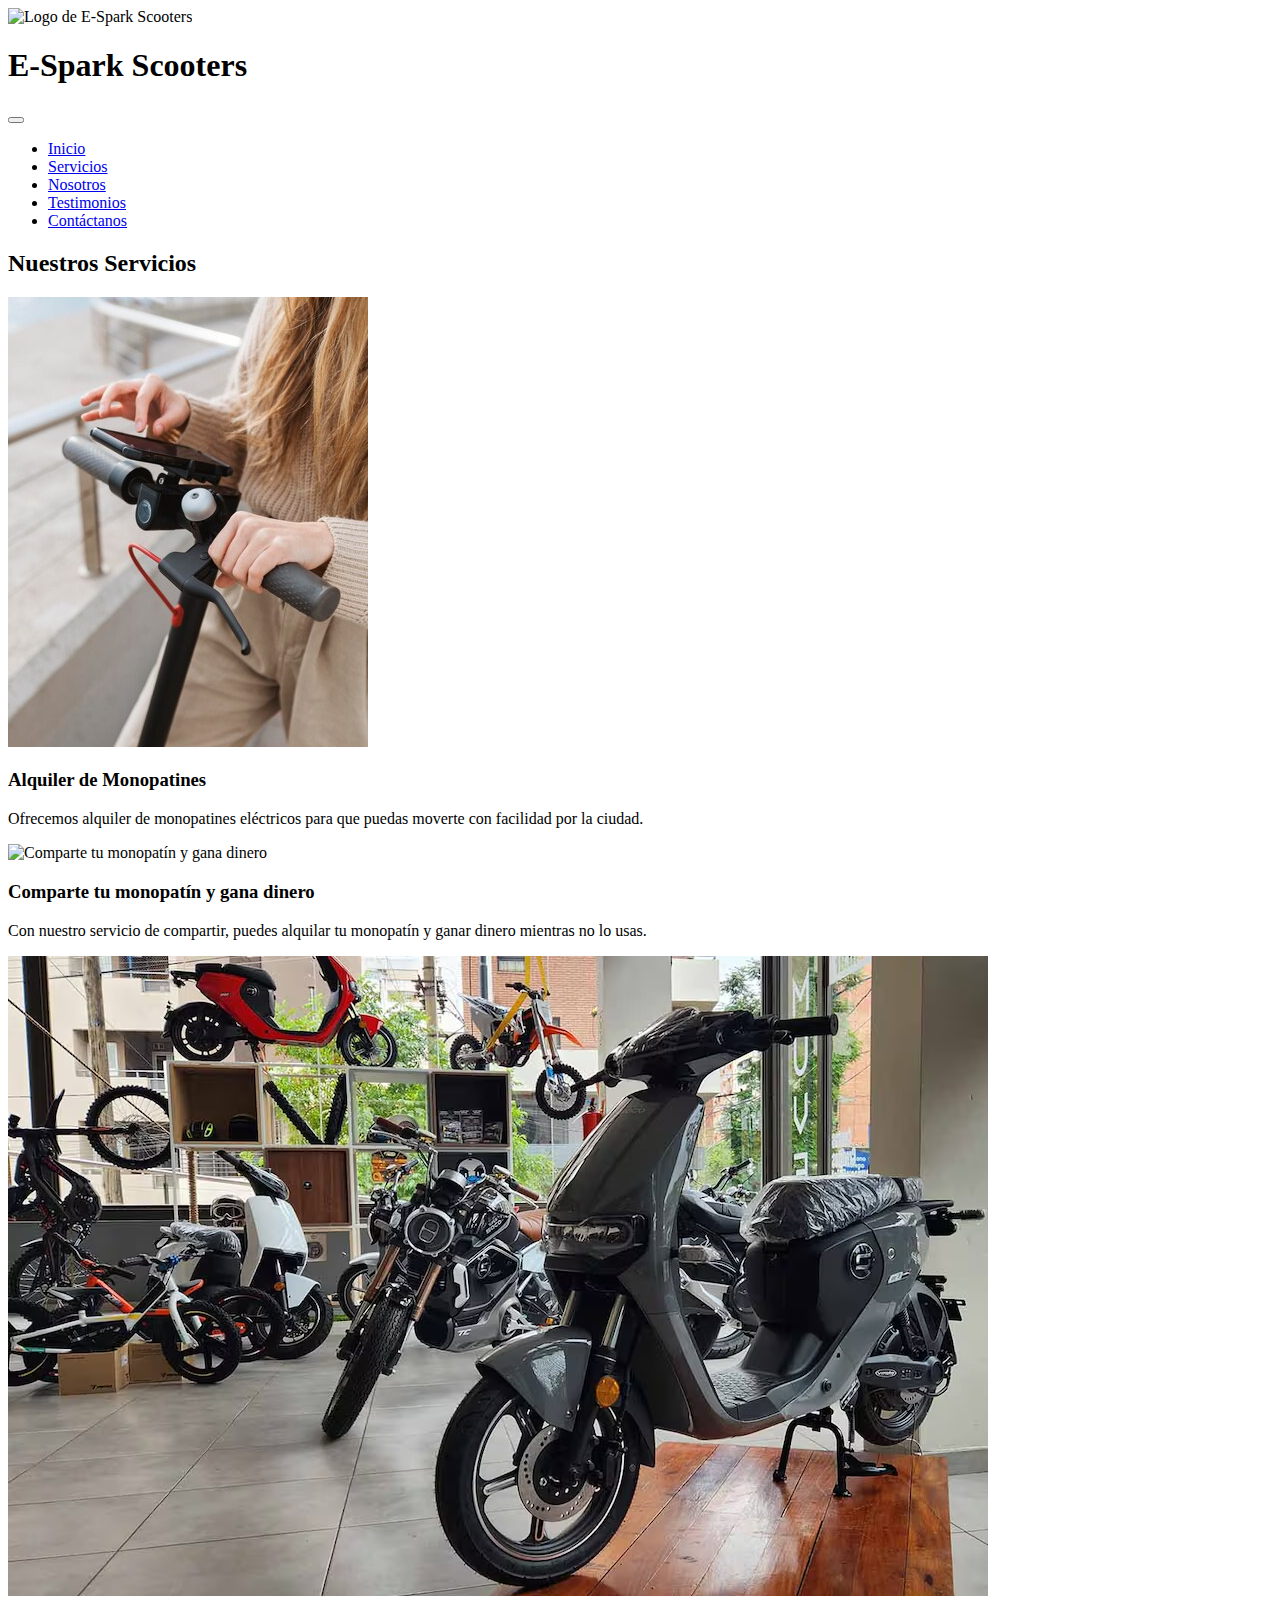
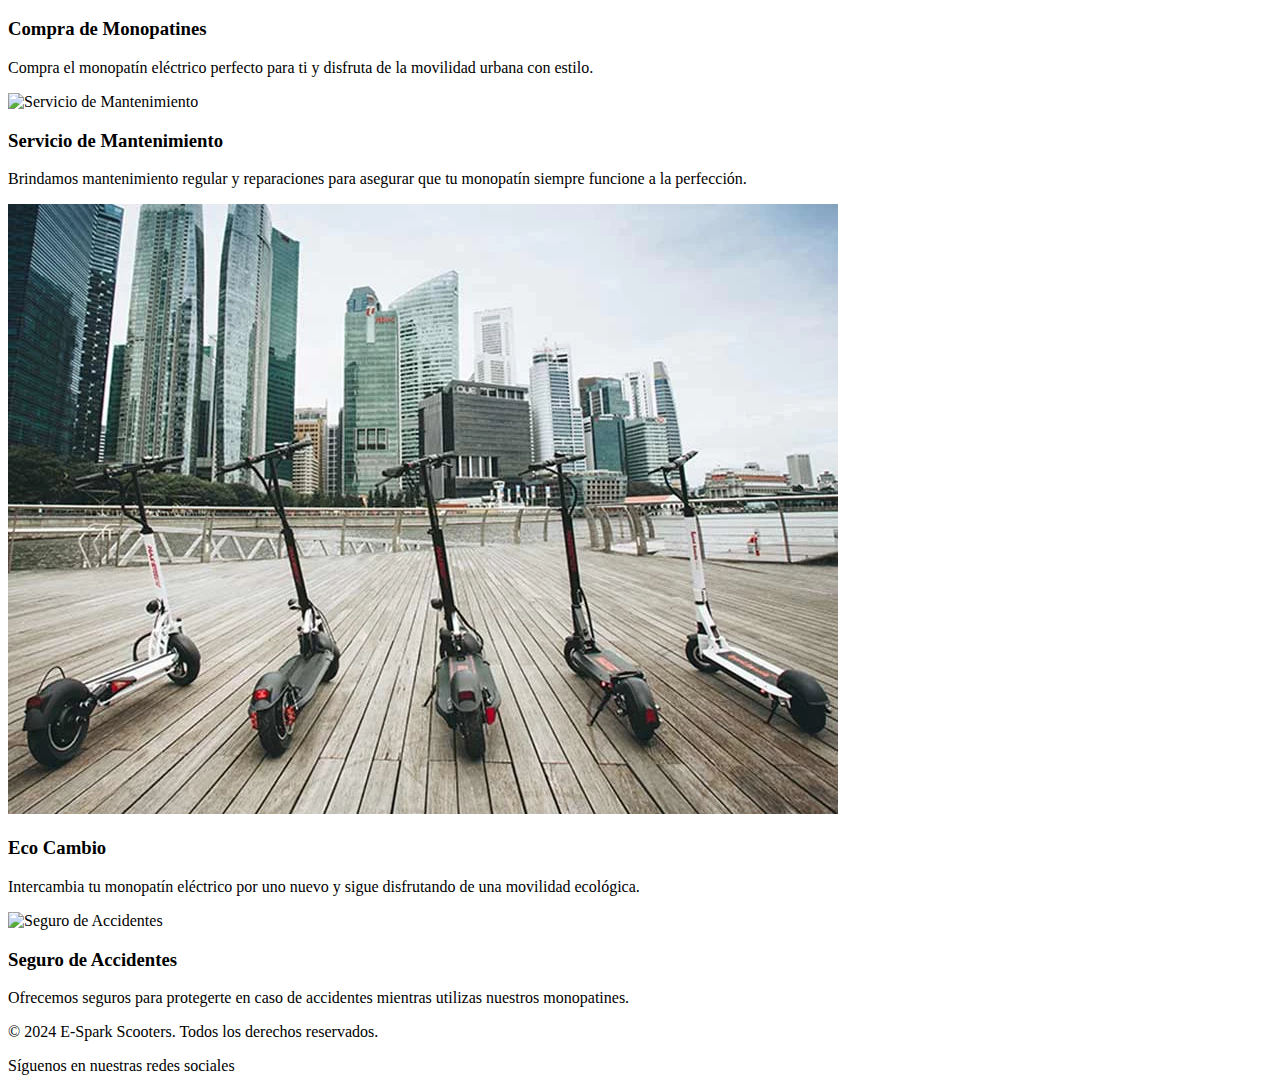
==== pages/services.html @ 8dc33e17 "Initial commit" ====
<!DOCTYPE html>
<html lang="es">

<head>
    <meta charset="UTF-8">
    <meta name="viewport" content="width=device-width, initial-scale=1.0">
    <title>Servicios - E-Spark Scooters</title>
    <!-- Bootstrap CSS -->
    <link href="https://cdn.jsdelivr.net/npm/bootstrap@5.1.3/dist/css/bootstrap.min.css" rel="stylesheet" integrity="sha384-1BmE4kWBq78iYhFldvKuhfTAU6auU8tT94WrHftjDbrCEXSU1oBoqyl2QvZ6jIW3" crossorigin="anonymous">
    <!-- Font Awesome CSS -->
    <link rel="stylesheet" href="https://cdnjs.cloudflare.com/ajax/libs/font-awesome/6.5.1/css/all.min.css" integrity="sha512-DTOQO9RWCH3ppGqcWaEA1BIZOC6xxalwEsw9c2QQeAIftl+Vegovlnee1c9QX4TctnWMn13TZye+giMm8e2LwA==" crossorigin="anonymous" referrerpolicy="no-referrer" />
    <!-- Estilos personalizados -->
    <link rel="stylesheet" href="../styles.css">
</head>

<body>
    <!-- Inicio del encabezado -->
    <header>
        <!-- Navegación principal -->
        <nav class="navbar navbar-expand-sm bg-dark navbar-dark">
            <div class="container-fluid">
                <!-- Logo del sitio -->
                <div class="logo d-flex align-items-center">
                    <img src="../multimedia/logo.png" alt="Logo de E-Spark Scooters" class="logo-img">
                    <h1 class="logo-text">E-Spark Scooters</h1>
                </div>
                <!-- Botón de menú para dispositivos móviles -->
                <button class="navbar-toggler" type="button" data-bs-toggle="collapse" data-bs-target="#collapsibleNavbar">
                    <span class="navbar-toggler-icon"></span>
                </button>
                <div class="collapse navbar-collapse" id="collapsibleNavbar">
                    <ul class="navbar-nav">
                        <li class="nav-item"><a class="nav-link" href="../index.html">Inicio</a></li>
                        <li class="nav-item"><a class="nav-link" href="services.html">Servicios</a></li>
                        <li class="nav-item"><a class="nav-link" href="about.html">Nosotros</a></li>
                        <li class="nav-item"><a class="nav-link" href="testimonials.html">Testimonios</a></li>
                        <li class="nav-item"><a class="nav-link" href="contact.html">Contáctanos</a></li>
                    </ul>
                </div>
            </div>
        </nav>
    </header>

    <!-- Contenido principal -->
    <main>
        <section id="services" class="services-section py-5">
            <div class="container">
                <h2 class="text-center mb-4">Nuestros Servicios</h2>

                <div class="row">
                    <div class="col-md-4 mb-4">
                        <div class="service">
                            <img src="../multimedia/Alquila.jpg" alt="Alquiler de Monopatines" class="img-fluid mb-3">
                            <h3>Alquiler de Monopatines</h3>
                            <p>Ofrecemos alquiler de monopatines eléctricos para que puedas moverte con facilidad por la ciudad.</p>
                        </div>
                    </div>
                    <div class="col-md-4 mb-4">
                        <div class="service">
                            <img src="../multimedia/share.jpg" alt="Comparte tu monopatín y gana dinero" class="img-fluid mb-3">
                            <h3>Comparte tu monopatín y gana dinero</h3>
                            <p>Con nuestro servicio de compartir, puedes alquilar tu monopatín y ganar dinero mientras no lo usas.</p>
                        </div>
                    </div>
                    <div class="col-md-4 mb-4">
                        <div class="service">
                            <img src="../multimedia/compraavif.avif" alt="Compra de Monopatines" class="img-fluid mb-3">
                            <h3>Compra de Monopatines</h3>
                            <p>Compra el monopatín eléctrico perfecto para ti y disfruta de la movilidad urbana con estilo.</p>
                        </div>
                    </div>
                </div>

                <div class="row">
                    <div class="col-md-4 mb-4">
                        <div class="service">
                            <img src="../multimedia/reapracion.webp" alt="Servicio de Mantenimiento" class="img-fluid mb-3">
                            <h3>Servicio de Mantenimiento</h3>
                            <p>Brindamos mantenimiento regular y reparaciones para asegurar que tu monopatín siempre funcione a la perfección.</p>
                        </div>
                    </div>
                    <div class="col-md-4 mb-4">
                        <div class="service">
                            <img src="../multimedia/scooters.webp" alt="Eco cambio" class="img-fluid mb-3">
                            <h3>Eco Cambio</h3>
                            <p>Intercambia tu monopatín eléctrico por uno nuevo y sigue disfrutando de una movilidad ecológica.</p>
                        </div>
                    </div>
                    <div class="col-md-4 mb-4">
                        <div class="service">
                            <img src="../multimedia/patinete-electrico-accidente.jpg" alt="Seguro de Accidentes" class="img-fluid mb-3">
                            <h3>Seguro de Accidentes</h3>
                            <p>Ofrecemos seguros para protegerte en caso de accidentes mientras utilizas nuestros monopatines.</p>
                        </div>
                    </div>
                </div>
            </div>
        </section>
    </main>

    <!-- Pie de página -->
    <footer class="bg-dark text-white text-center py-3">
        <div class="container">
            <p>&copy; 2024 E-Spark Scooters. Todos los derechos reservados.</p>
            <div class="redes">
                <p class="tituloRedes">Síguenos en nuestras redes sociales</p>
                <a href="https://www.instagram.com/" target="_blank" class="text-white me-2"><i class="fa-brands fa-instagram"></i></a>
                <a href="https://www.facebook.com" target="_blank" class="text-white me-2"><i class="fa-brands fa-facebook"></i></a>
                <a href="https://twitter.com/?lang=es" target="_blank" class="text-white"><i class="fa-brands fa-twitter"></i></a>
            </div>
        </div>
    </footer>

    <!-- Scripts de Bootstrap -->
    <script src="https://cdn.jsdelivr.net/npm/@popperjs/core@2.10.2/dist/umd/popper.min.js" integrity="sha384-7+zCNj/IqJ95wo16oMtfsKbZ9ccEh31eOz1HGyDuCQ6wgnyJNSYdrPa03rtR1zdB" crossorigin="anonymous"></script>
    <script src="https://cdn.jsdelivr.net/npm/bootstrap@5.1.3/dist/js/bootstrap.min.js" integrity="sha384-QJHtvGhmr9XOIpI6YVutG+2QOK9T+ZnN4kzFN1RtK3zEFEIsxhlmWl5/YESvpZ13" crossorigin="anonymous"></script>
</body>

</html>
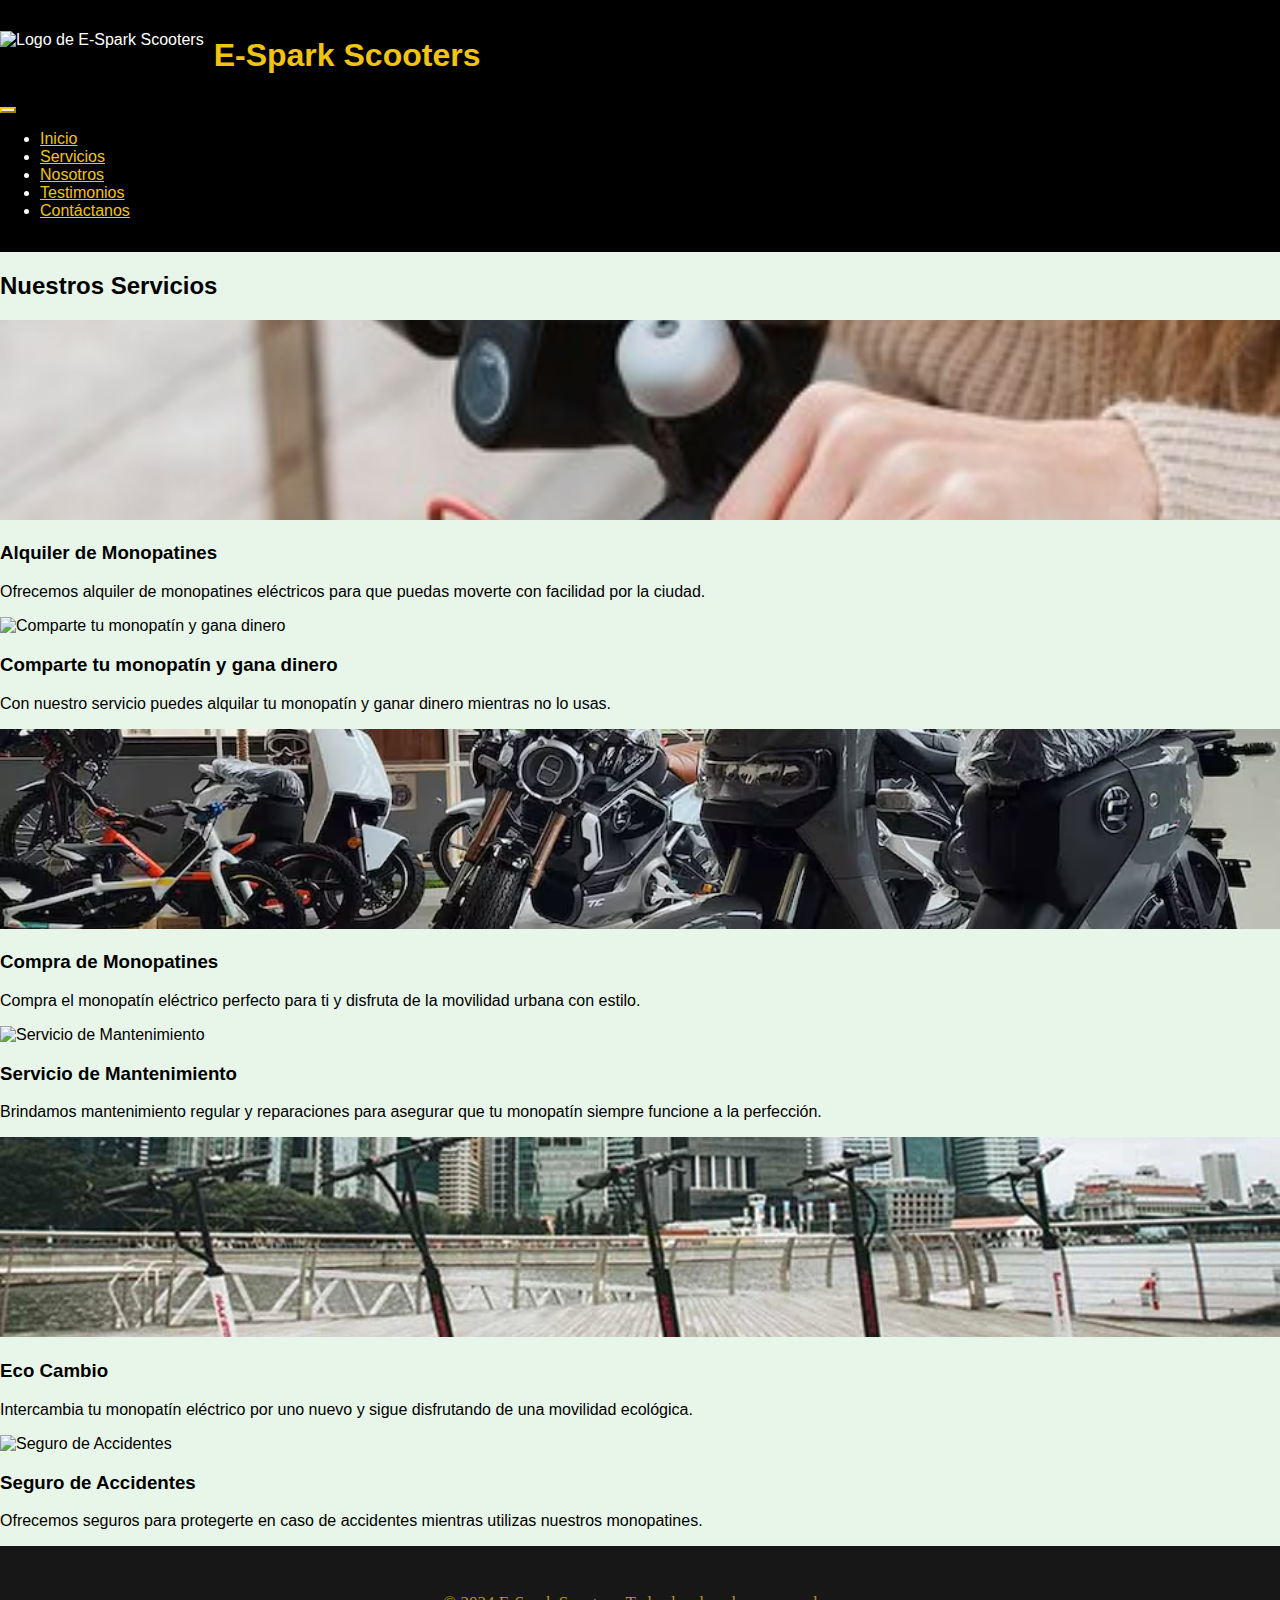
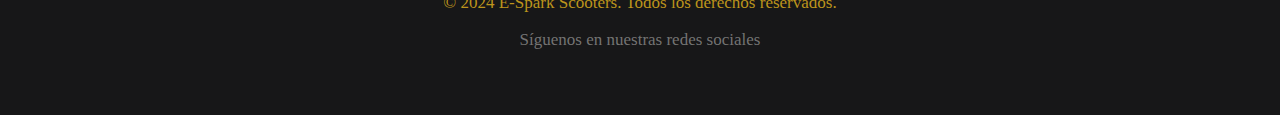
==== commit 05601d37: "prentrega3" ====
--- a/pages/services.html
+++ b/pages/services.html
@@ -5,12 +5,15 @@
     <meta charset="UTF-8">
     <meta name="viewport" content="width=device-width, initial-scale=1.0">
     <title>Servicios - E-Spark Scooters</title>
+     <!-- SEO Meta tags -->
+     <meta name="description" content="Ofrecemos alquiler de monopatines eléctricos para que puedas moverte con facilidad por la ciudad.">
+     <meta name="keywords" content="E-Spark Scooters, movilidad eléctrica, sostenibilidad, transporte urbano">
     <!-- Bootstrap CSS -->
     <link href="https://cdn.jsdelivr.net/npm/bootstrap@5.1.3/dist/css/bootstrap.min.css" rel="stylesheet" integrity="sha384-1BmE4kWBq78iYhFldvKuhfTAU6auU8tT94WrHftjDbrCEXSU1oBoqyl2QvZ6jIW3" crossorigin="anonymous">
     <!-- Font Awesome CSS -->
     <link rel="stylesheet" href="https://cdnjs.cloudflare.com/ajax/libs/font-awesome/6.5.1/css/all.min.css" integrity="sha512-DTOQO9RWCH3ppGqcWaEA1BIZOC6xxalwEsw9c2QQeAIftl+Vegovlnee1c9QX4TctnWMn13TZye+giMm8e2LwA==" crossorigin="anonymous" referrerpolicy="no-referrer" />
     <!-- Estilos personalizados -->
-    <link rel="stylesheet" href="../styles.css">
+    <link rel="stylesheet" href="../styles/styles.css">
 </head>
 
 <body>
@@ -50,7 +53,7 @@
                 <div class="row">
                     <div class="col-md-4 mb-4">
                         <div class="service">
-                            <img src="../multimedia/Alquila.jpg" alt="Alquiler de Monopatines" class="img-fluid mb-3">
+                            <img src="../multimedia/Alquila.jpg" alt="Alquiler de Monopatines" class="img-fluid service-img mb-3">
                             <h3>Alquiler de Monopatines</h3>
                             <p>Ofrecemos alquiler de monopatines eléctricos para que puedas moverte con facilidad por la ciudad.</p>
                         </div>
@@ -59,7 +62,7 @@
                         <div class="service">
                             <img src="../multimedia/share.jpg" alt="Comparte tu monopatín y gana dinero" class="img-fluid mb-3">
                             <h3>Comparte tu monopatín y gana dinero</h3>
-                            <p>Con nuestro servicio de compartir, puedes alquilar tu monopatín y ganar dinero mientras no lo usas.</p>
+                            <p>Con nuestro servicio puedes alquilar tu monopatín y ganar dinero mientras no lo usas.</p>
                         </div>
                     </div>
                     <div class="col-md-4 mb-4">
--- a/styles/styles.css
+++ b/styles/styles.css
@@ -0,0 +1,197 @@
+/* Estilos generales del documento */
+body {
+    font-family: Arial, sans-serif;
+    margin: 0;
+    padding: 0;
+    box-sizing: border-box;
+    background: url('Multimedia/360_F_124760316_HWHuMfW85Ov0wqQ1iXu3ztKCTryKC30J.jpg') no-repeat center center/cover;
+    background-color: #e8f5e9;
+}
+
+/* Estilos para el encabezado */
+header {
+    background: #000;
+    color: #fff;
+    padding: 0;
+}
+
+/* Estilo de la barra de navegación */
+nav {
+    background: rgba(0, 0, 0, 0.8);
+    padding: 1rem 0;
+}
+
+.navbar-nav .nav-link {
+    color: #f1c40f !important;
+}
+
+/* Estilo del logo */
+.logo {
+    display: flex;
+    align-items: center;
+    margin: 0 auto;
+}
+
+.logo img {
+    height: 50px;
+    width: auto;
+    margin-right: 10px;
+}
+
+.logo h1 {
+    color: #f1c40f;
+}
+
+/* Estilos del navbar en dispositivos móviles */
+.navbar-toggler {
+    border-color: #f1c40f; /* Color del borde del botón de menú */
+}
+
+.navbar-toggler-icon {
+    background-image: url('data:image/svg+xml,%3csvg xmlns="http://www.w3.org/2000/svg" viewBox="0 0 30 30"%3e%3cpath stroke="%23f1c40f" stroke-width="2" d="M5 6h20M5 14h20M5 22h20"/%3e%3c/svg%3e');
+}
+
+/* Sección hero */
+.hero {
+    background: url('Multimedia/hero-bg.jpg') no-repeat center center/cover;
+    color: #fff;
+    text-align: center;
+    padding: 4rem 2rem;
+}
+
+.hero h2 {
+    font-size: 2.5rem;
+}
+
+.hero p {
+    font-size: 1.2rem;
+}
+
+.cta-button {
+    display: inline-block;
+    padding: 10px 20px;
+    background: #f1c40f;
+    color: #000;
+    border-radius: 5px;
+    transition: background 0.3s;
+}
+
+.cta-button:hover {
+    background: #e1b32c;
+}
+
+/* Estilos del carrusel */
+.carousel-caption {
+    background: rgba(0, 0, 0, 0.5);
+    padding: 1rem;
+    border-radius: 5px;
+}
+
+.carousel-control-prev-icon,
+.carousel-control-next-icon {
+    background-color: #000;
+}
+
+.carousel-item img {
+    width: 100%;
+    height: auto;
+    object-fit: cover;
+}
+
+/* Estilo para la página Nosotros */
+#about {
+    padding: 2rem;
+    max-width: 800px;
+    margin: auto;
+    background: rgba(255, 255, 255, 0.9);
+    border-radius: 8px;
+    box-shadow: 0 0 10px rgba(0, 0, 0, 0.1);
+}
+
+/* Estilo para la página Servicios */
+.service img {
+    width: 100%;
+    height: 200px;
+    object-fit: cover;
+    object-position: center;
+}
+
+/* Estilos del pie de página */
+footer {
+    background: rgb(23, 23, 24);
+    color: rgb(188, 148, 28);
+    padding: 30px 0;
+    text-align: center;
+}
+
+footer .redes a {
+    color: rgba(171, 171, 169, 0.641);
+    text-decoration: none;
+    margin-right: 15px;
+}
+
+.tituloRedes {
+    color: rgba(171, 171, 169, 0.641);
+}
+
+footer p {
+    font-size: 17px;
+    text-align: center;
+    font-family: fantasy;
+}
+
+/* Estilos del formulario de contacto */
+#contact {
+    padding: 2rem;
+    max-width: 800px;
+    margin: auto;
+    background: rgba(255, 255, 255, 0.9);
+    border-radius: 8px;
+    box-shadow: 0 0 10px rgba(0, 0, 0, 0.1);
+}
+
+form label {
+    display: block;
+    margin-top: 1rem;
+    font-weight: bold;
+}
+
+form input,
+form textarea {
+    width: 100%;
+    padding: 0.5rem;
+    border: 1px solid #ccc;
+    border-radius: 4px;
+    margin-top: 0.5rem;
+}
+
+form button {
+    display: inline-block;
+    padding: 10px 20px;
+    background: #f1c40f;
+    color: #000;
+    border: none;
+    border-radius: 5px;
+    cursor: pointer;
+    margin-top: 1rem;
+}
+
+form button:hover {
+    background: #e1b32c;
+}
+
+/* Media Queries */
+@media (max-width: 768px) {
+    .container-grid {
+        grid-template-columns: 1fr; /* Una sola columna en pantallas pequeñas */
+    }
+
+    .logo img {
+        height: 40px;
+    }
+
+    /* Ajustes específicos para el navbar en pantallas pequeñas */
+    .navbar-nav .nav-link {
+        font-size: 0.9rem;
+    }
+}
